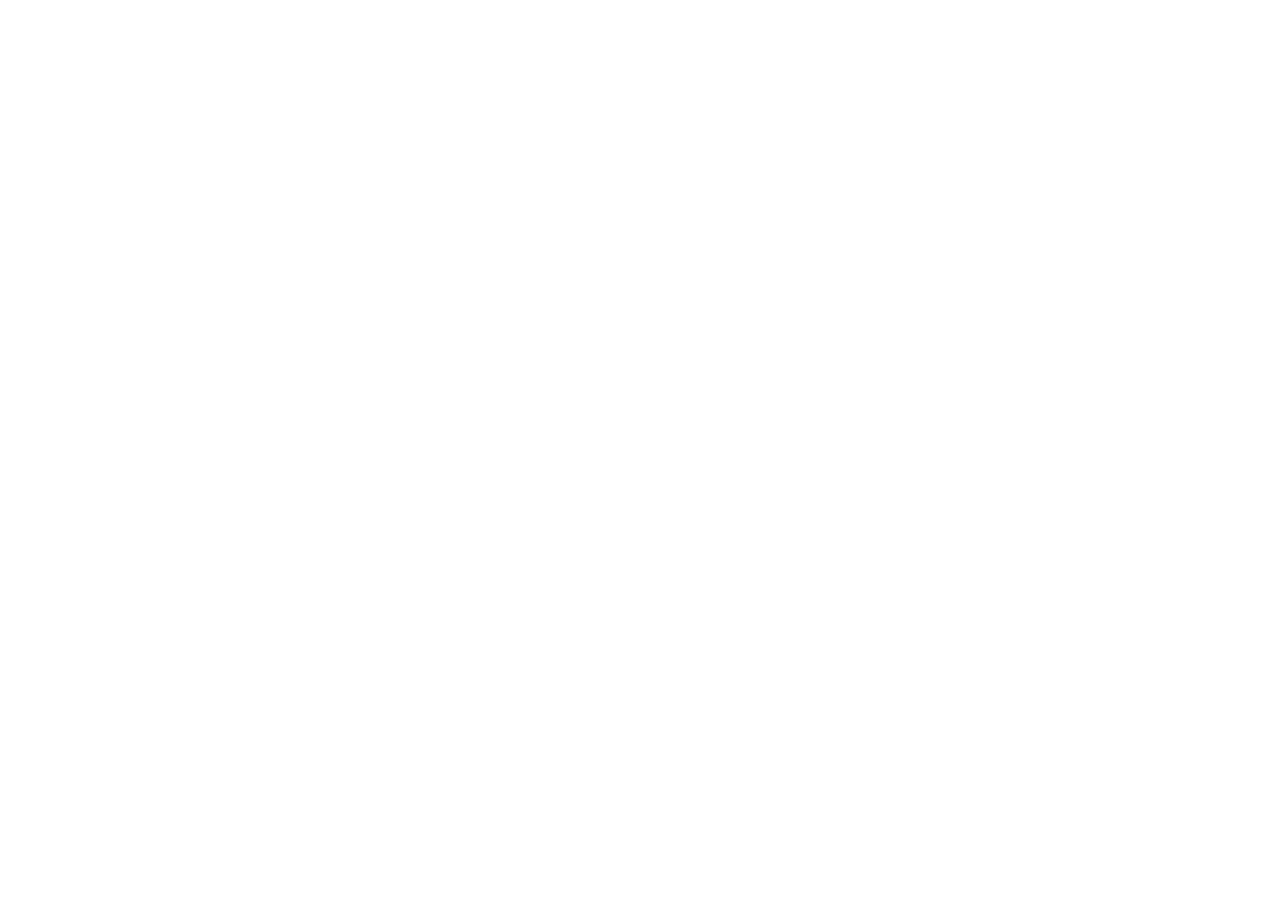
==== Chapter02/index.html @ 793240ca "initial posting" ====
<!DOCTYPE html>
<html lang="en">
    <head>
        <meta charset="utf-8">
        <meta name="viewport" content="width=device-width">
            <title></title>

        <!--put your external stylesheet links here-->
        <link rel="stylesheet" href="css/style.css">
        <!--[if IE<9]>
            <link rel="stylesheet" href="css/style.ie.css">
        <![endif]-->

         <!--you can also place internal styles here;
             place these within <style> tags-->
        
    </head>

    <body>
        <!--put your initial page content here-->

        <!--you can also use this space for internal scripts;
        place these within <script> tags-->

        <!--put your external script links here-->
        <script type="text/javascript" src="js/main.js"></script>
    </body>
</html>
---- Chapter02/css/style.css ----
/*Add CSS styles here*/
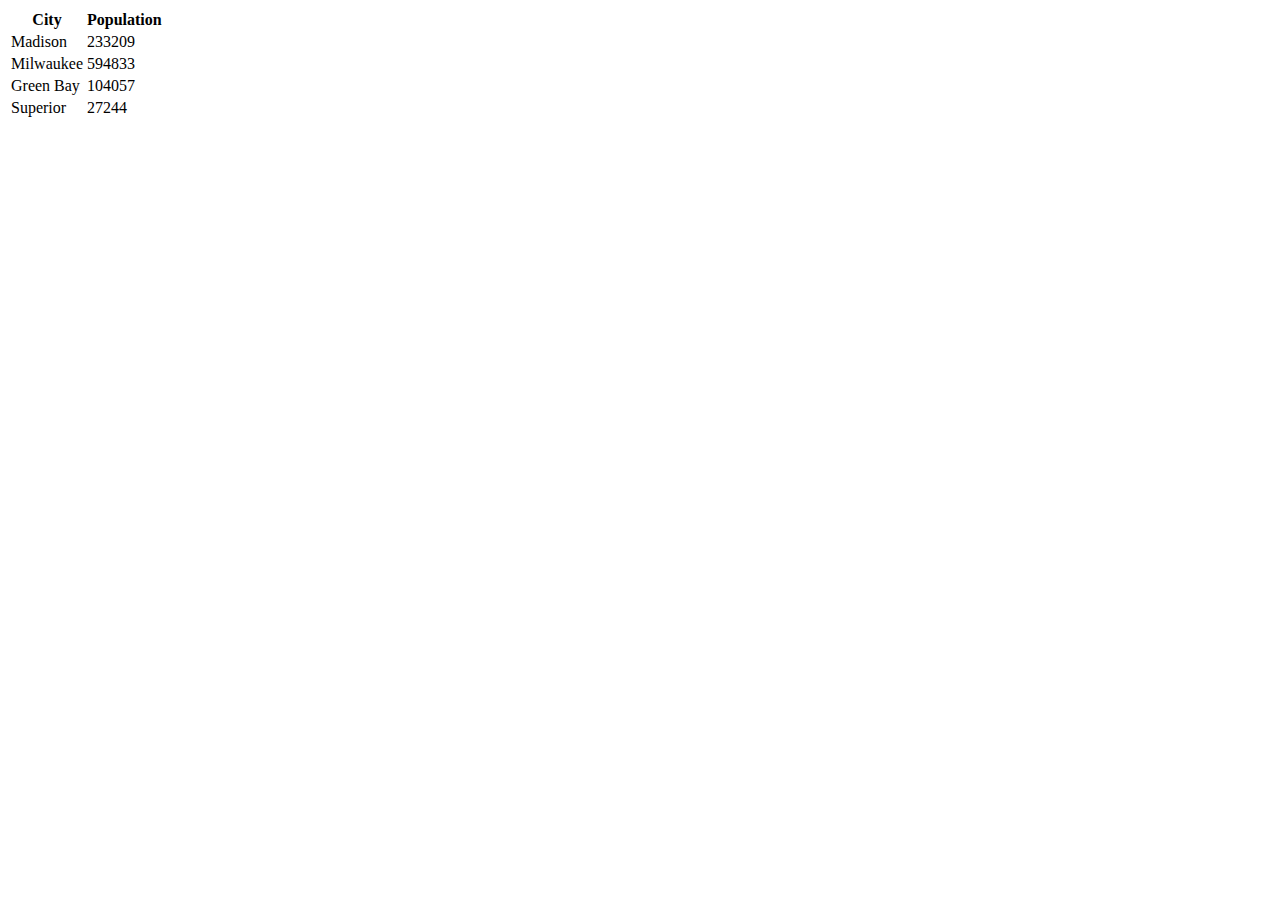
==== commit d6823143: "activity 3 completed" ====
--- a/Chapter02/index.html
+++ b/Chapter02/index.html
@@ -23,6 +23,7 @@
         place these within <script> tags-->
 
         <!--put your external script links here-->
+        <div id="mydiv"></div>
         <script type="text/javascript" src="js/main.js"></script>
     </body>
 </html>